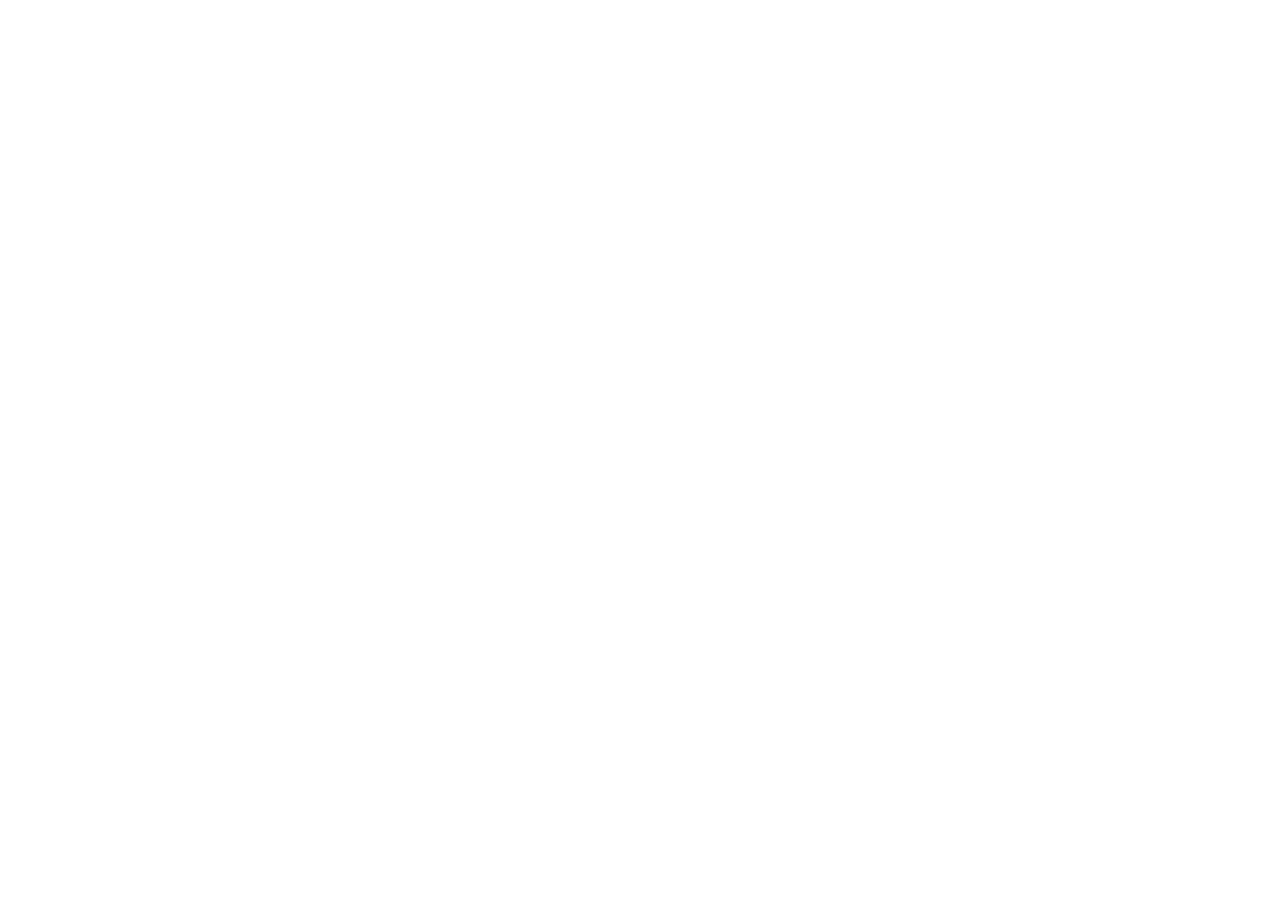
==== index.html @ befcd4de "css draft" ====
<!DOCTYPE html>
<html lang="en">
<head>
    <meta charset="UTF-8">
    <meta http-equiv="X-UA-Compatible" content="IE=edge">
    <meta name="viewport" content="width=device-width, initial-scale=1.0">
    <link rel="stylesheet" href="index.css" />
    <title>VALENTINO PIER DISTRICT</title>
</head>
<body>
    
</body>
</html>
---- index.css ----
body, html {
    width: 100%;
    height: 100%;
    font-family: "Avenir Next";
    font-size: medium;
    color: black;
    margin: 0 auto;
    display: block;
    text-align: center;
    background-color: white;
  }
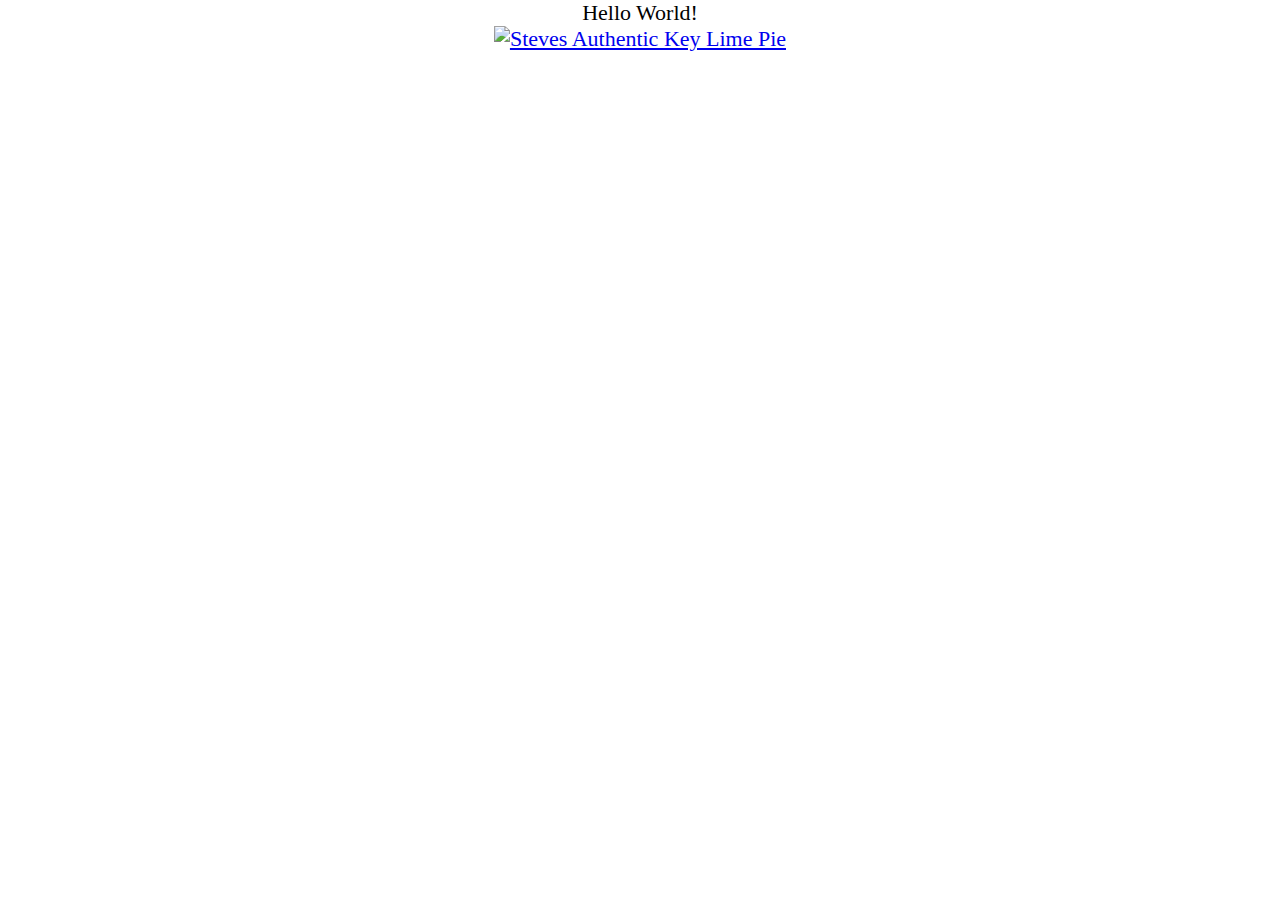
==== commit 4f9ca910: "added KeyLime Pie image link" ====
--- a/index.html
+++ b/index.html
@@ -8,6 +8,20 @@
     <title>VALENTINO PIER DISTRICT</title>
 </head>
 <body>
-    
+    Hello World!
+<br>
+
+
+<section class="container">
+
+<div id="keylime">
+<a href="https://keylime.com/">
+    <img src="https://encrypted-tbn0.gstatic.com/images?q=tbn:ANd9GcQMRab1yTE8B_TNIaTDJiS_G3dfP2eooCpZNw&usqp=CAU" alt="Steves Authentic Key Lime Pie" class="opening">
+</a>
+</div>
+
+
+
+</section>
 </body>
 </html>--- a/index.css
+++ b/index.css
@@ -1,11 +1,16 @@
 body, html {
     width: 100%;
     height: 100%;
-    font-family: "Avenir Next";
-    font-size: medium;
+    font-family: 'AvenirNext-DemiBold';
+    font-size: 22px;
     color: black;
     margin: 0 auto;
     display: block;
     text-align: center;
     background-color: white;
+  }
+
+  .container {
+      grid-template-columns: 1fr 1fr 1fr;
+      grid-template-rows: 1fr 1fr 1fr;
   }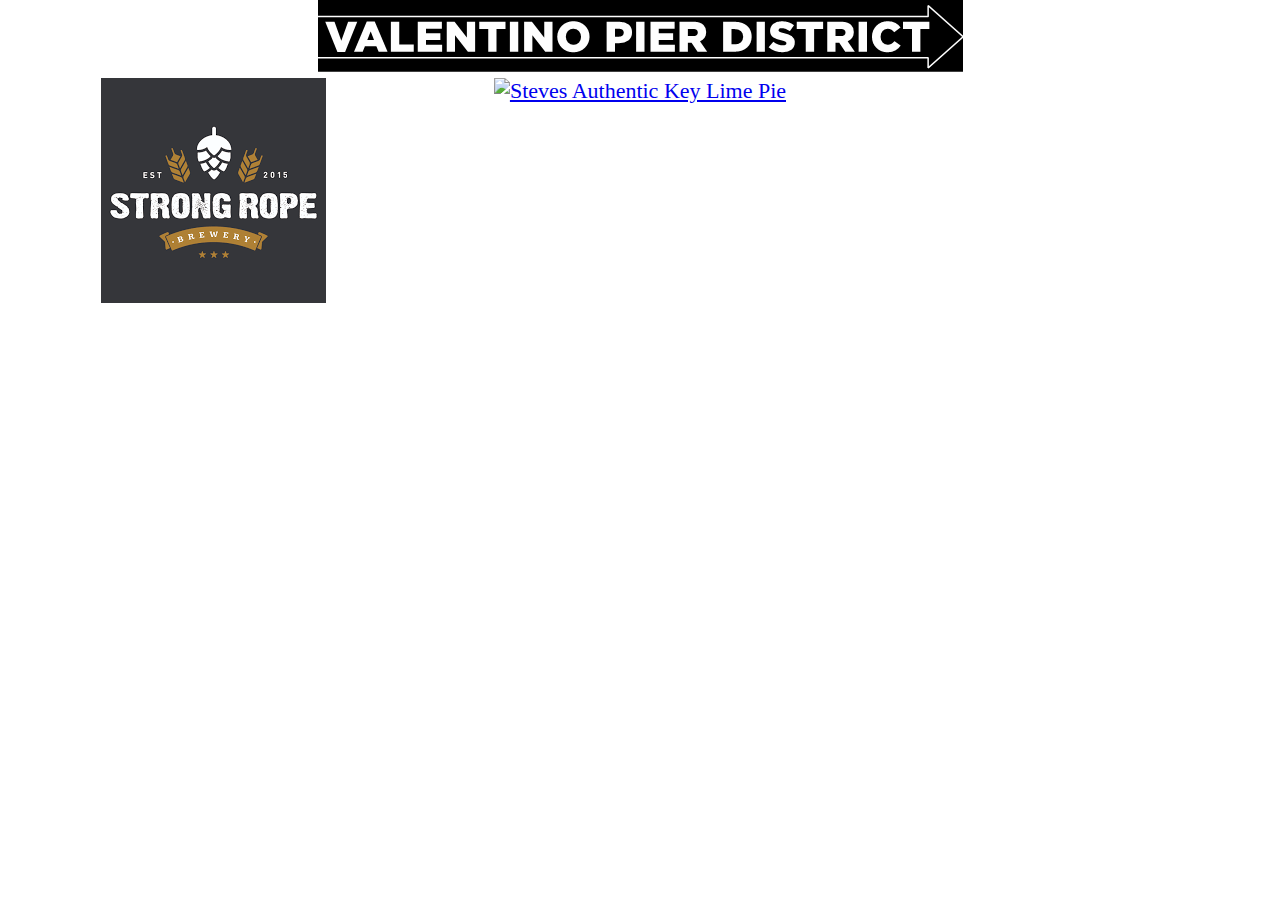
==== commit f3b16f36: "added links, Dirict Logo, css for grid" ====
--- a/index.html
+++ b/index.html
@@ -8,11 +8,20 @@
     <title>VALENTINO PIER DISTRICT</title>
 </head>
 <body>
-    Hello World!
+    <img src="img/vpdlogo.png" alt="Valentino Pier District Logo">
 <br>
 
 
 <section class="container">
+
+<div id="srbrew">
+   
+        <a href="http://strongropebrewery.com/">
+        <img src="[data-uri]" alt="String Rope Brewery">
+
+    </a>
+</div>
+
 
 <div id="keylime">
 <a href="https://keylime.com/">
--- a/index.css
+++ b/index.css
@@ -11,6 +11,7 @@
   }
 
   .container {
+      display: grid;
       grid-template-columns: 1fr 1fr 1fr;
       grid-template-rows: 1fr 1fr 1fr;
   }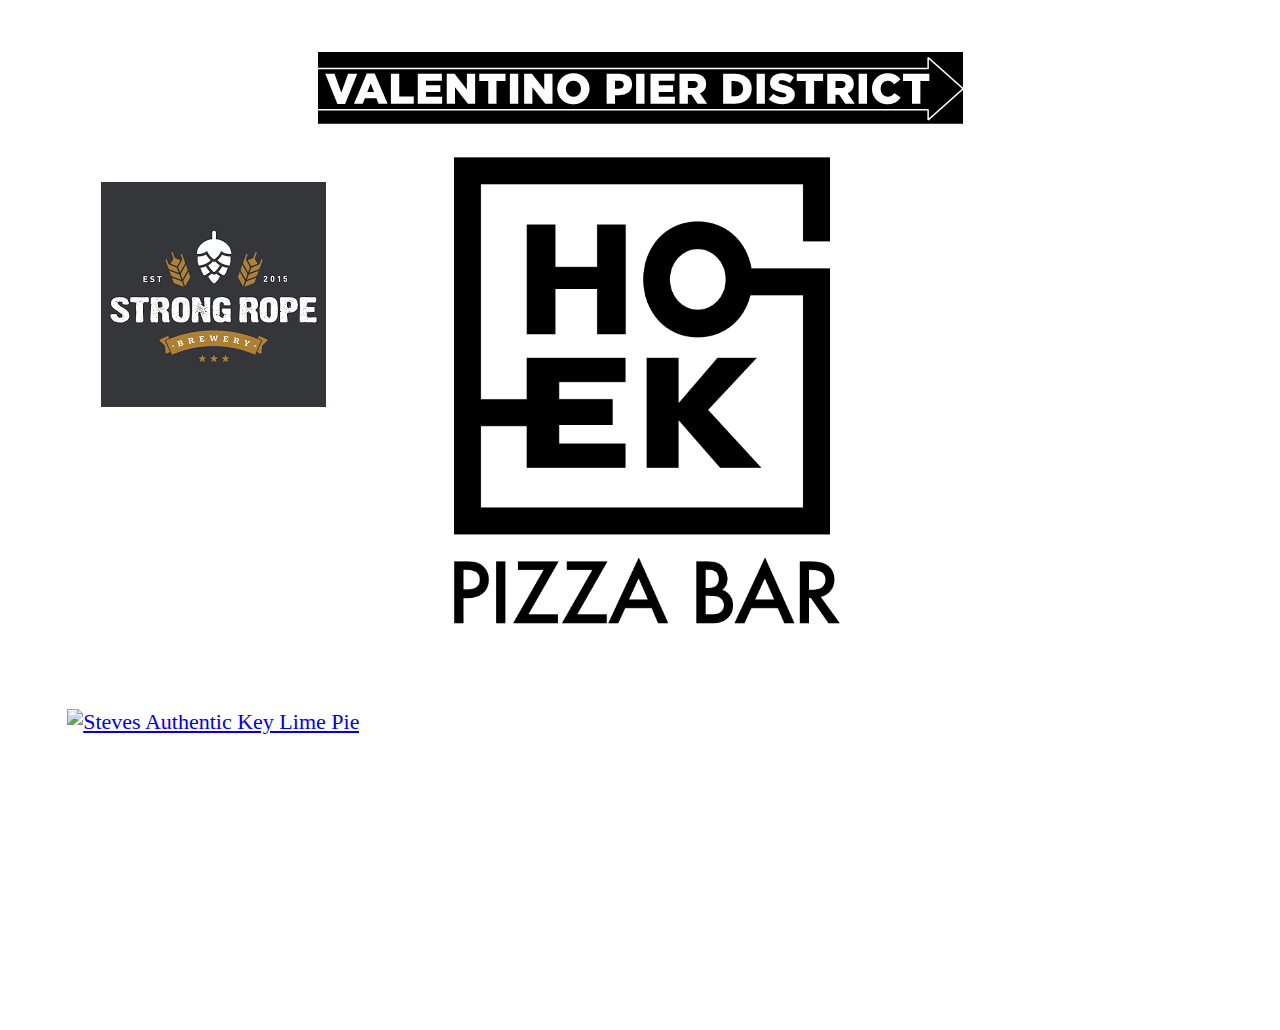
==== commit b2a1a767: "styling" ====
--- a/index.html
+++ b/index.html
@@ -8,6 +8,7 @@
     <title>VALENTINO PIER DISTRICT</title>
 </head>
 <body>
+    <br><br>
     <img src="img/vpdlogo.png" alt="Valentino Pier District Logo">
 <br>
 
@@ -15,15 +16,28 @@
 <section class="container">
 
 <div id="srbrew">
-   
+   <br><br>
         <a href="http://strongropebrewery.com/">
         <img src="[data-uri]" alt="String Rope Brewery">
 
     </a>
 </div>
 
+<div id="pizza">
+    <a href="https://www.hoekbrooklyn.com/">
+    <img src="img/hoek.png" alt="Hoek Pizza Bar">
+</a>
+</div>
+
+<div id="wine">
+    <a href="">
+        <img scr="">
+    </a>
+</div>
+
 
 <div id="keylime">
+    <br><br>
 <a href="https://keylime.com/">
     <img src="https://encrypted-tbn0.gstatic.com/images?q=tbn:ANd9GcQMRab1yTE8B_TNIaTDJiS_G3dfP2eooCpZNw&usqp=CAU" alt="Steves Authentic Key Lime Pie" class="opening">
 </a>
--- a/index.css
+++ b/index.css
@@ -11,7 +11,19 @@
   }
 
   .container {
+      width: 100%;
+      height: 100%;
       display: grid;
       grid-template-columns: 1fr 1fr 1fr;
       grid-template-rows: 1fr 1fr 1fr;
-  }+  }
+
+  img {
+    max-width: 100%;
+    max-height: 100%;
+}
+
+#pizza img {
+    width: auto;
+    height: 4   0%;
+}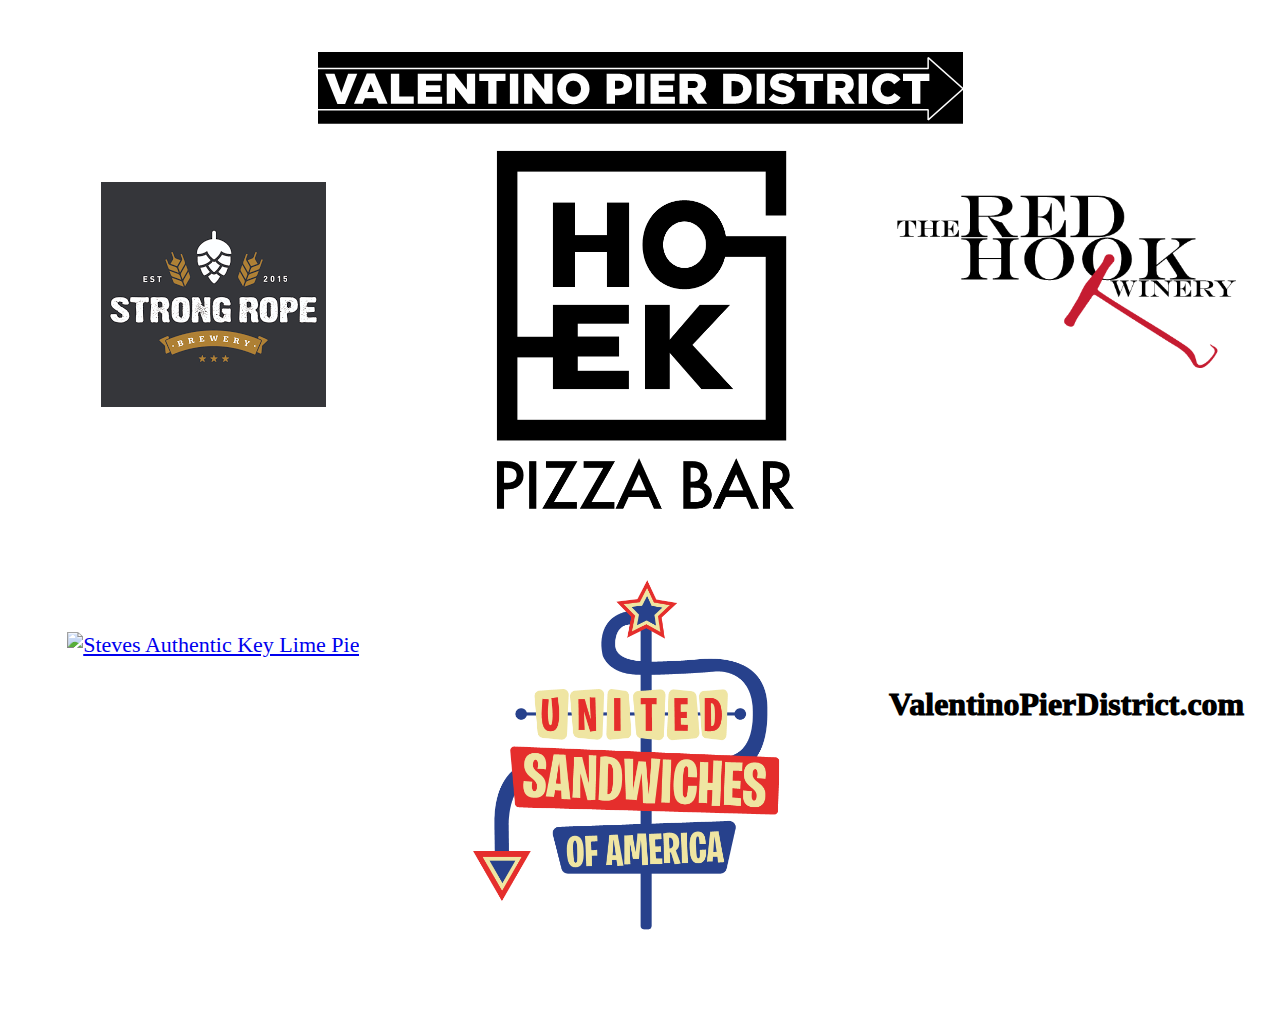
==== commit a5af98d7: "completed" ====
--- a/index.html
+++ b/index.html
@@ -30,8 +30,8 @@
 </div>
 
 <div id="wine">
-    <a href="">
-        <img scr="">
+    <a href="https://www.redhookwinery.com/">
+        <img src="img/rhw.png" alt="Red Hook Winery">
     </a>
 </div>
 
@@ -43,7 +43,16 @@
 </a>
 </div>
 
+<div id="usa">
+    <a href="http://unitedsandwichesamerica.com">
+    <img src="img/usalogo.png" alt="United Sandwiches of America">
+    </a>
+</div>
 
+<div id="pier">
+    <br><br>
+    <p><b>ValentinoPierDistrict.com</b></p>
+</div>
 
 </section>
 </body>
--- a/index.css
+++ b/index.css
@@ -15,7 +15,7 @@
       height: 100%;
       display: grid;
       grid-template-columns: 1fr 1fr 1fr;
-      grid-template-rows: 1fr 1fr 1fr;
+      /* grid-template-rows: 1fr 1fr 1fr; */
   }
 
   img {
@@ -25,5 +25,15 @@
 
 #pizza img {
     width: auto;
-    height: 4   0%;
+    /* height: 40%; */
+}
+
+div {
+    height: 400px;
+}
+
+#pier {
+    font-weight: 1000;
+    font-size: xx-large;
+    
 }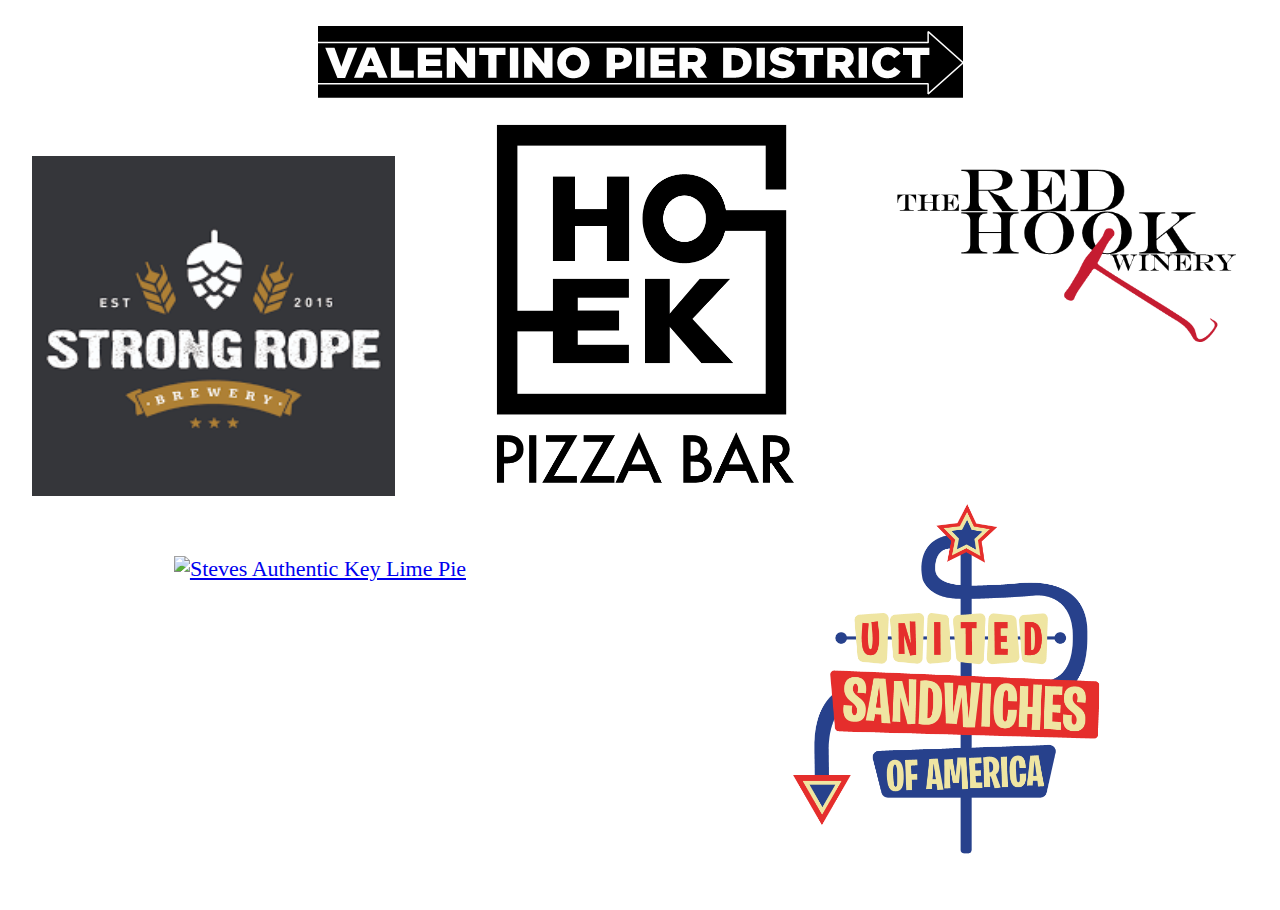
==== commit d269a4c8: "styling changes" ====
--- a/index.html
+++ b/index.html
@@ -8,9 +8,12 @@
     <title>VALENTINO PIER DISTRICT</title>
 </head>
 <body>
-    <br><br>
+    <br>
+    <div id="pierlogo">
     <img src="img/vpdlogo.png" alt="Valentino Pier District Logo">
-<br>
+</div>
+   
+
 
 
 <section class="container">
@@ -18,7 +21,7 @@
 <div id="srbrew">
    <br><br>
         <a href="http://strongropebrewery.com/">
-        <img src="[data-uri]" alt="String Rope Brewery">
+        <img src="[data-uri]" id="srimg" alt="String Rope Brewery">
 
     </a>
 </div>
@@ -35,11 +38,14 @@
     </a>
 </div>
 
+</section>
+
+<section class="container2">
 
 <div id="keylime">
     <br><br>
 <a href="https://keylime.com/">
-    <img src="https://encrypted-tbn0.gstatic.com/images?q=tbn:ANd9GcQMRab1yTE8B_TNIaTDJiS_G3dfP2eooCpZNw&usqp=CAU" alt="Steves Authentic Key Lime Pie" class="opening">
+    <img src="https://encrypted-tbn0.gstatic.com/images?q=tbn:ANd9GcQMRab1yTE8B_TNIaTDJiS_G3dfP2eooCpZNw&usqp=CAU" alt="Steves Authentic Key Lime Pie" id="keylimeimg">
 </a>
 </div>
 
@@ -49,10 +55,10 @@
     </a>
 </div>
 
-<div id="pier">
+<!-- <div id="pier">
     <br><br>
     <p><b>ValentinoPierDistrict.com</b></p>
-</div>
+</div> -->
 
 </section>
 </body>
--- a/index.css
+++ b/index.css
@@ -1,3 +1,51 @@
+/* Smartphones (portrait and landscape) ----------- */
+@media only screen 
+and (min-device-width : 320px) 
+and (max-device-width : 680px) {
+/* Styles */
+.container {
+display: block;
+align-items: center;
+}
+.container2 {
+    width: 100%;
+    height: 100%;
+    display: block;
+ 
+}
+div {
+    width: 320px;
+    height: auto;
+}
+
+
+}
+
+
+@media only screen 
+and (min-device-width :681px) 
+ {
+/* Styles */
+.container {
+display: grid;
+align-items: center;
+}
+.container2 {
+    width: 100%;
+    height: 100%;
+    display: grid;
+    grid-template-columns: 1fr 1fr;
+}
+
+    div {
+        width: 100%;
+        height: 400px;
+    }
+
+
+
+}
+
 body, html {
     width: 100%;
     height: 100%;
@@ -10,30 +58,46 @@
     background-color: white;
   }
 
+#pierlogo {
+    height: auto;
+    display: inline-block;
+    text-align: center;
+}
   .container {
       width: 100%;
-      height: 100%;
+      height:auto;
       display: grid;
       grid-template-columns: 1fr 1fr 1fr;
-      /* grid-template-rows: 1fr 1fr 1fr; */
   }
+
+ 
 
   img {
     max-width: 100%;
     max-height: 100%;
 }
 
-#pizza img {
-    width: auto;
-    /* height: 40%; */
-}
 
-div {
-    height: 400px;
-}
+
 
 #pier {
     font-weight: 1000;
     font-size: xx-large;
     
+}
+
+#srimg {
+    width: 85%;
+    height: 85%;
+}
+
+.container2 {
+    width: 100%;
+    height:auto;
+    display: grid;
+    grid-template-columns: 1fr 1fr;
+}
+#keylimeimg {
+    width: 50%;
+    height: auto;
 }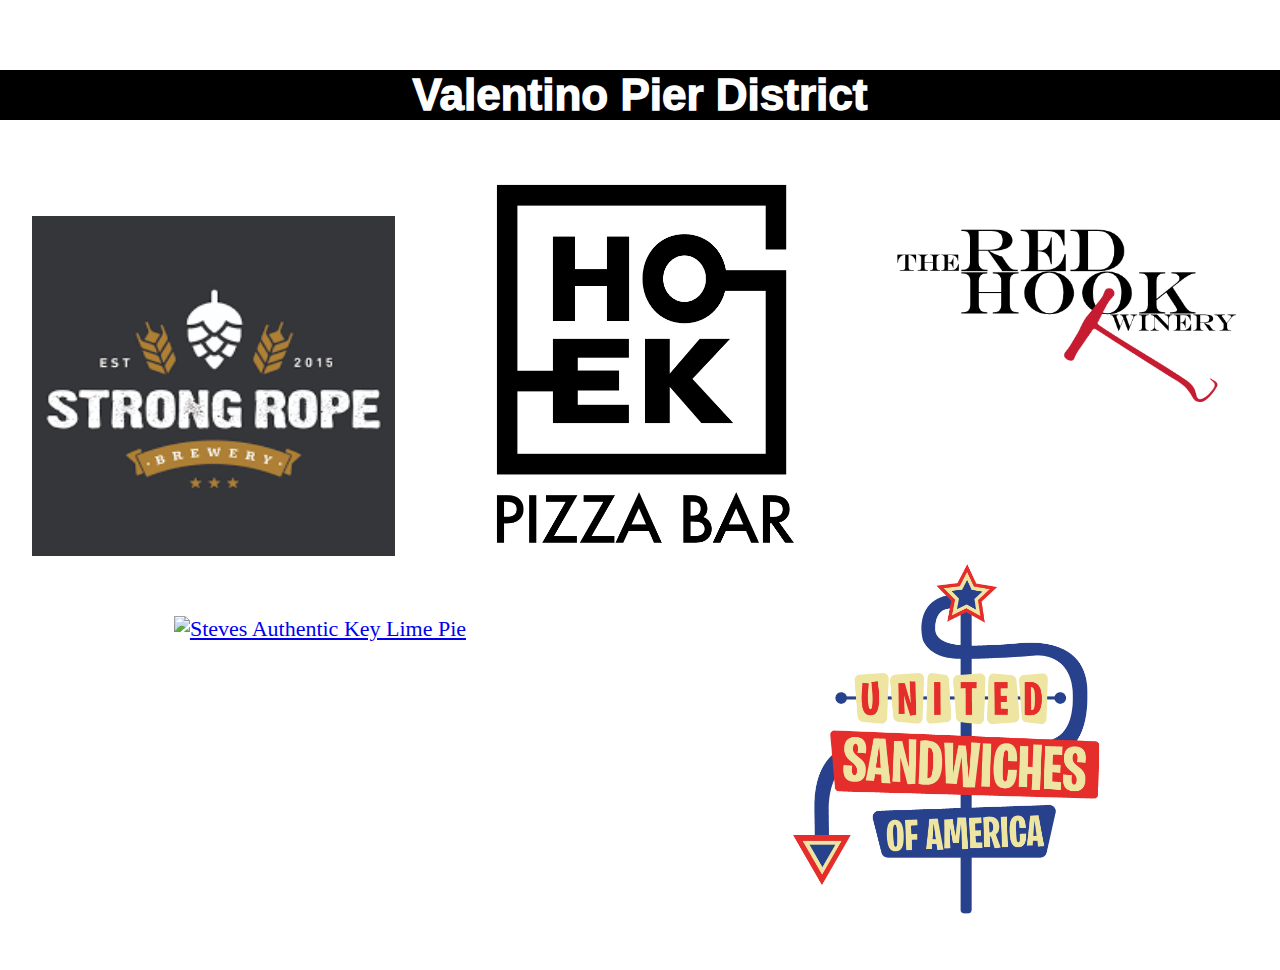
==== commit 26a71688: "replaced logo with text as ask for" ====
--- a/index.html
+++ b/index.html
@@ -9,12 +9,12 @@
 </head>
 <body>
     <br>
-    <div id="pierlogo">
+    <!-- <div id="pierlogo">
     <img src="img/vpdlogo.png" alt="Valentino Pier District Logo">
 </div>
-   
+    -->
 
-
+<p id="pier">Valentino Pier District</p>
 
 <section class="container">
 
--- a/index.css
+++ b/index.css
@@ -4,7 +4,8 @@
 and (max-device-width : 680px) {
 /* Styles */
 .container {
-display: block;
+display: flex;
+flex: 100%;
 align-items: center;
 }
 .container2 {
@@ -14,6 +15,7 @@
  
 }
 div {
+    float: none;
     width: 320px;
     height: auto;
 }
@@ -100,4 +102,12 @@
 #keylimeimg {
     width: 50%;
     height: auto;
+}
+
+#pier {
+    color: white;
+    background-color: black;
+    text-align: center;
+    font-family: 'Gill Sans', 'Gill Sans MT', Calibri, 'Trebuchet MS', sans-serif;
+    font-size: 44px;
 }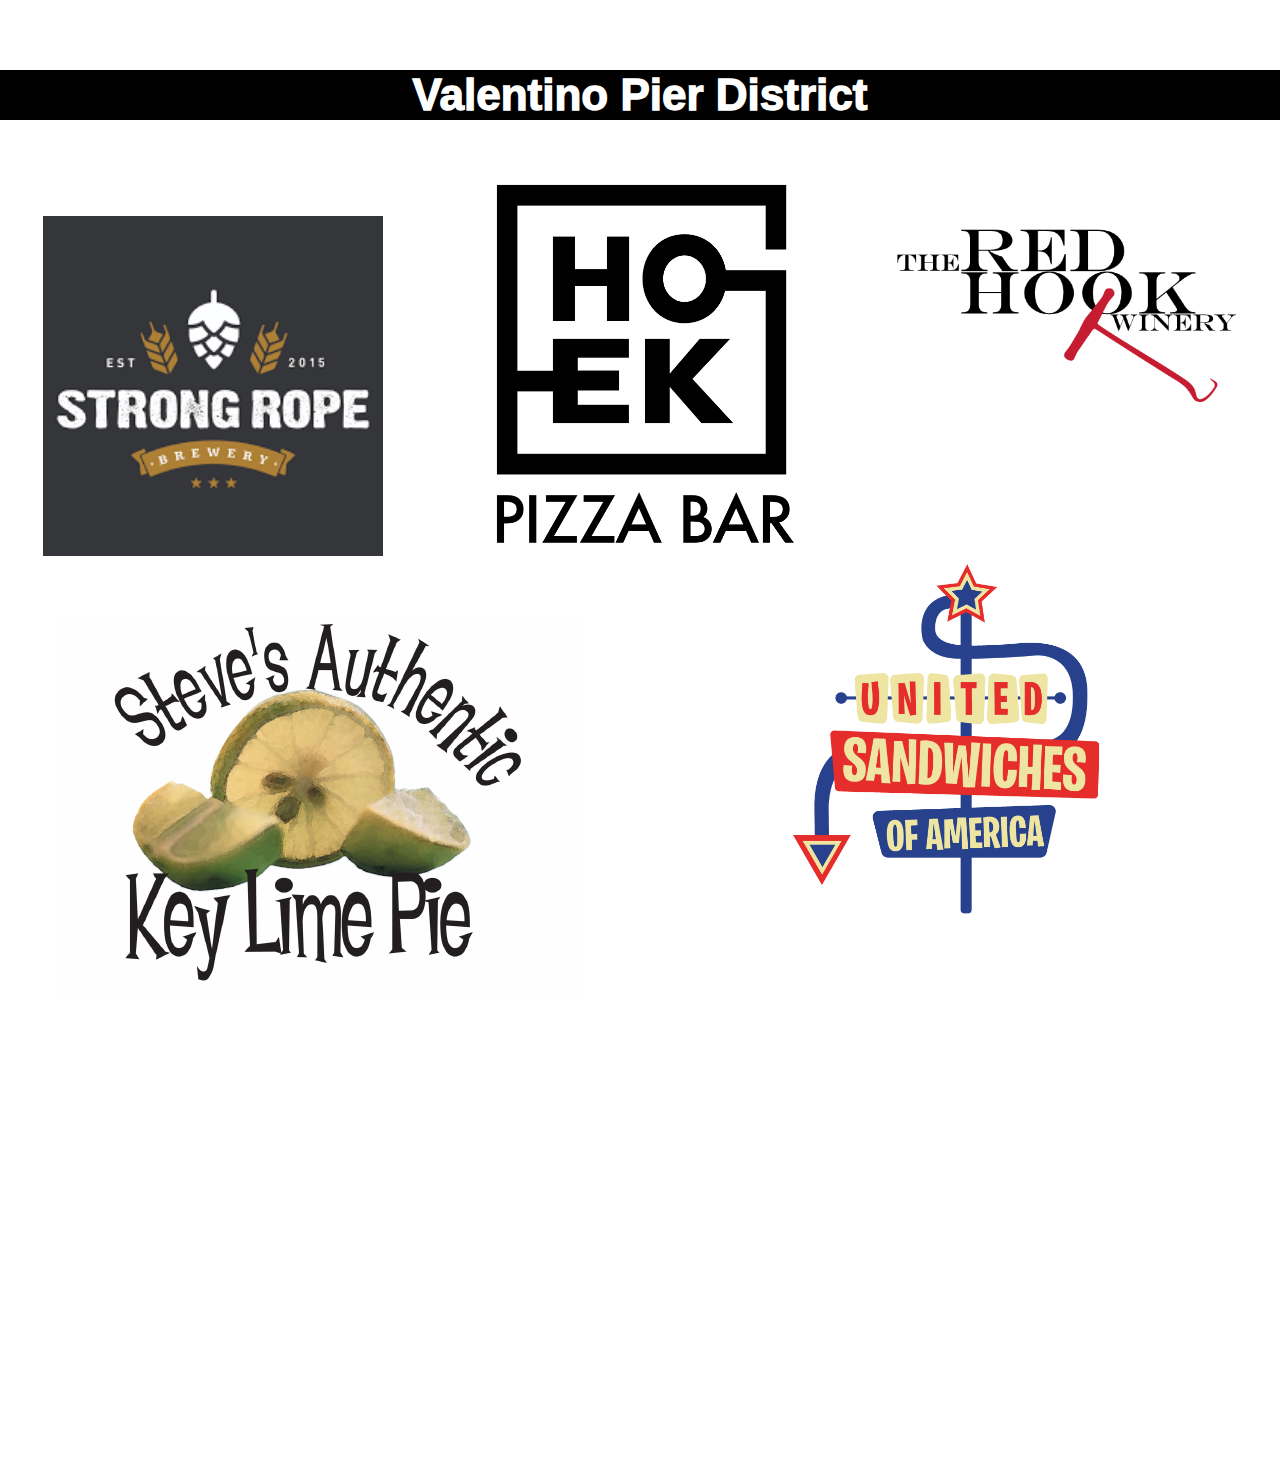
==== commit ac1435d6: "corrected keylime logo and css" ====
--- a/index.html
+++ b/index.html
@@ -45,7 +45,7 @@
 <div id="keylime">
     <br><br>
 <a href="https://keylime.com/">
-    <img src="https://encrypted-tbn0.gstatic.com/images?q=tbn:ANd9GcQMRab1yTE8B_TNIaTDJiS_G3dfP2eooCpZNw&usqp=CAU" alt="Steves Authentic Key Lime Pie" id="keylimeimg">
+    <img src="img/keylime.png" alt="Steves Authentic Key Lime Pie" id="keylimeimg">
 </a>
 </div>
 
--- a/index.css
+++ b/index.css
@@ -3,22 +3,33 @@
 and (min-device-width : 320px) 
 and (max-device-width : 680px) {
 /* Styles */
-.container {
-display: flex;
-flex: 100%;
-align-items: center;
-}
-.container2 {
+
+body, html {
     width: 100%;
     height: 100%;
+    font-family: 'AvenirNext-DemiBold';
+    font-size: 22px;
+    color: black;
+    margin: 0 auto;
     display: block;
+    text-align: center;
+    background-color: white;
+    width: 100%;
+    height: 100%;
+    display: flex;
+    flex-direction: column;
+    flex-wrap: nowrap;
+flex: 50%;
+  }
  
-}
 div {
+    margin: 10px;
     float: none;
     width: 320px;
     height: auto;
+    align-content: center;
 }
+
 
 
 }
@@ -28,25 +39,7 @@
 and (min-device-width :681px) 
  {
 /* Styles */
-.container {
-display: grid;
-align-items: center;
-}
-.container2 {
-    width: 100%;
-    height: 100%;
-    display: grid;
-    grid-template-columns: 1fr 1fr;
-}
 
-    div {
-        width: 100%;
-        height: 400px;
-    }
-
-
-
-}
 
 body, html {
     width: 100%;
@@ -60,23 +53,52 @@
     background-color: white;
   }
 
+.container {
+    width: 100%;
+    height:auto;
+    display: grid;
+    grid-template-columns: 1fr 1fr 1fr;
+}
+
+.container2 {
+    width: 100%;
+    height: 100%;
+    display: grid;
+    grid-template-columns: 1fr 1fr;
+}
+
+    div {
+        width: 100%;
+        height: 400px;
+    }
+
+    #keylimeimg {
+        width: auto;
+        height: auto;
+    }
+
+}
+
+
+
 #pierlogo {
     height: auto;
     display: inline-block;
     text-align: center;
 }
-  .container {
+  /* .container {
       width: 100%;
       height:auto;
       display: grid;
       grid-template-columns: 1fr 1fr 1fr;
-  }
+  } */
 
  
 
   img {
     max-width: 100%;
     max-height: 100%;
+    align-self: center;
 }
 
 
@@ -89,20 +111,17 @@
 }
 
 #srimg {
-    width: 85%;
+    /* width: 85%; */
     height: 85%;
 }
 
-.container2 {
+/* .container2 {
     width: 100%;
     height:auto;
     display: grid;
     grid-template-columns: 1fr 1fr;
-}
-#keylimeimg {
-    width: 50%;
-    height: auto;
-}
+} */
+
 
 #pier {
     color: white;
